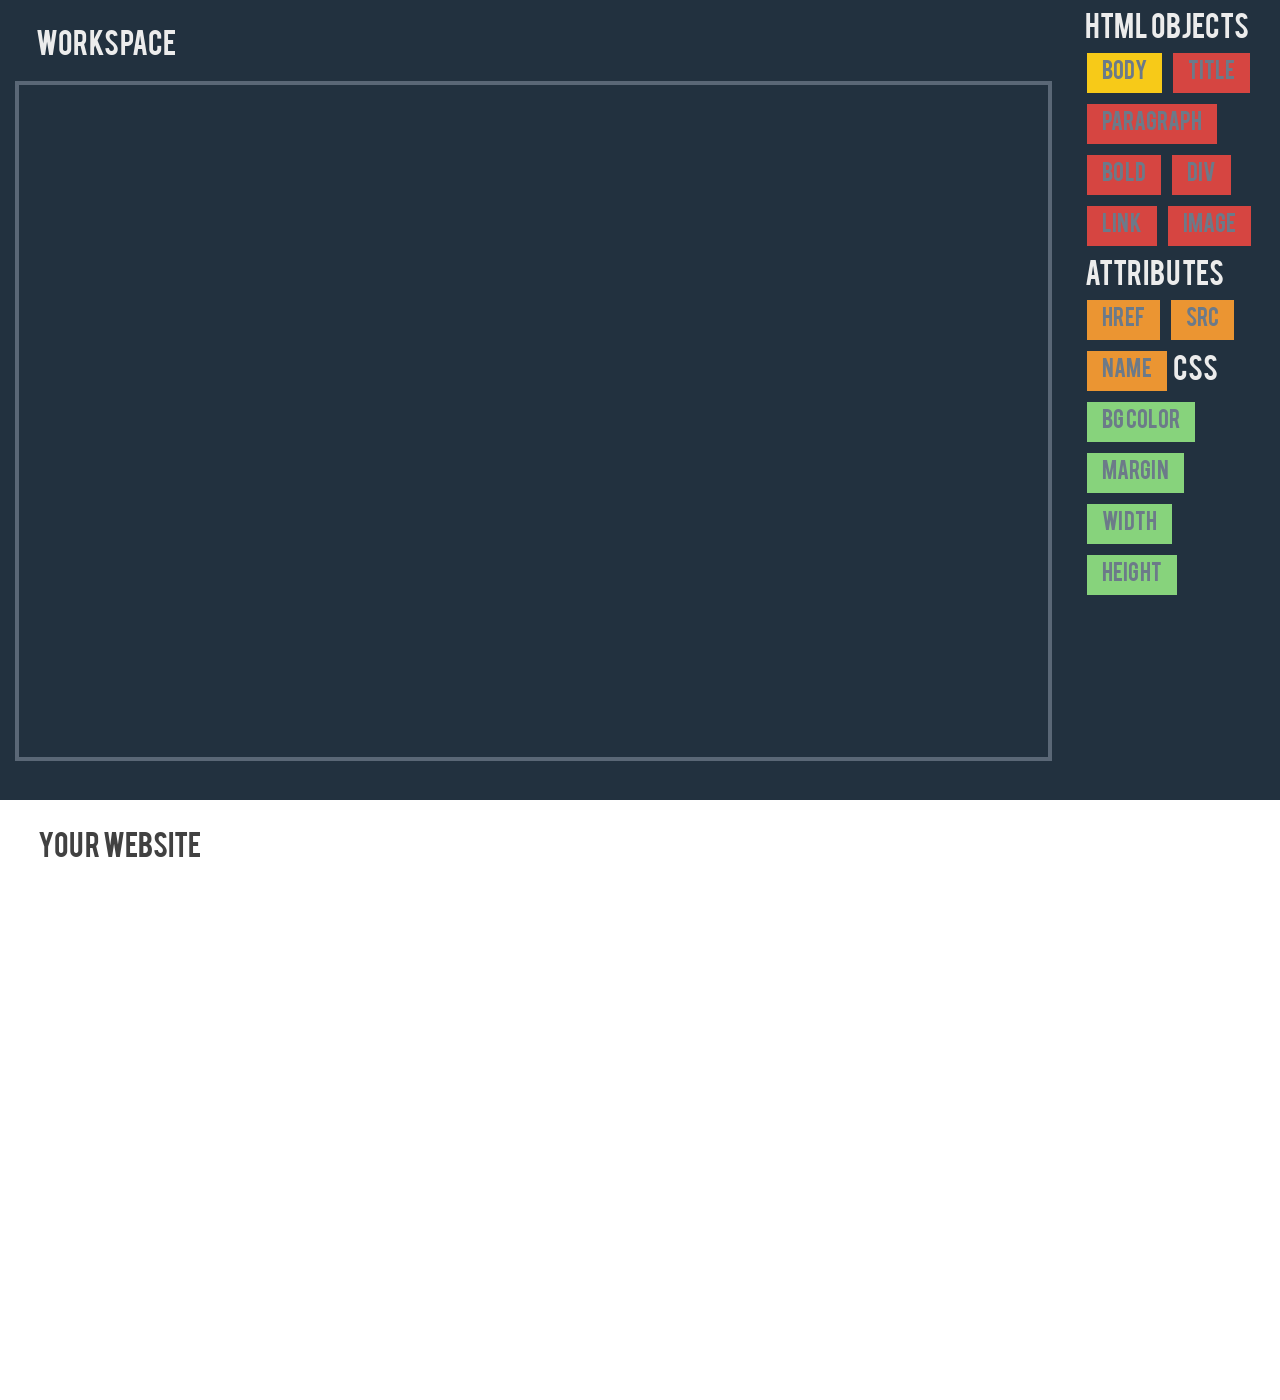
==== framework/index.html @ 988a63c0 "defensa" ====
<!DOCTYPE html>
<html lang="en">

<head>

    <meta charset="utf-8">
    <meta http-equiv="X-UA-Compatible" content="IE=edge">
    <meta name="viewport" content="width=device-width, initial-scale=1">
    <meta name="description" content="">
    <meta name="author" content="">

    <title>HTML generator</title>

    <!-- Bootstrap Core CSS -->
    <link href="css/bootstrap.css" rel="stylesheet">

    <!-- Custom CSS -->
    <link href="css/style.css" rel="stylesheet">
    <link href="css/font-awesome.min.css" rel="stylesheet">
     <!-- Custom JS -->
    <script src="js/jquery-2.1.1.js" type="text/javascript"></script>
    <script src="js/script.js" type="text/javascript"></script>
    <script src="js/jquery-ui.min.js" type="text/javascript"></script>
    
</head>
    <body>
            <div class="col-xs-12 HTMLgenerator">
            
            <div class="col-xs-10 arena">
                <p class="titulo">Workspace</p>
                <div class="col-xs-12 playground"></div>
            </div>
            <div class="col-xs-2 objects" >
                <div class="">
                <p class="titulo">HTML objects</p>
                    
                        <div id="0" class="col-xs-3 htmlMain yellow withauto"><p>BODY</p></div>
                        <div id="1" class="col-xs-3 htmlMain green withauto"><p>TITLE</p></div>
                        <div id="2" class="col-xs-3 htmlMain green withauto"><p>PARAGRAPH</p></div>
                        <div id="3" class="col-xs-3 htmlMain green withauto"><p>BOLD</p></div>
                        <div id="4" class="col-xs-3 htmlMain green withauto"><p>DIV</p></div>
                        <div id="5" class="col-xs-3 htmlMain green withauto"><p>LINK</p></div>
                        <div id="6" class="col-xs-3 htmlMain green withauto"><p>IMAGE</p></div>
                 </div>
                <div class="">
                <p class="titulo">Attributes</p>
                        <div id="7" class="col-xs-3 htmlMain orange withauto"><p>HREF</p></div>
                        <div id="8" class="col-xs-3 htmlMain orange withauto"><p>SRC</p></div>
                        <div id="9" class="col-xs-3 htmlMain orange withauto"><p>NAME</p></div>
                </div>
                <div class="">
                <p class="titulo">CSS</p>
                        <div id="10" class="col-xs-3 htmlMain royal withauto"><p>BG COLOR</p></div>
                        <div id="11" class="col-xs-3 htmlMain royal withauto"><p>MARGIN</p></div>
                        <div id="12" class="col-xs-3 htmlMain royal withauto"><p>WIDTH</p></div>
                        <div id="13" class="col-xs-3 htmlMain royal withauto"><p>HEIGHT</p></div>
                    </div>
            </div>
            <div class="col-xs-11 result">
                <p class="titulo">Your Website</p>
                <div class="yourSite"></div>
            </div>
        </div>
        

</body>
    </body>
</html>
---- framework/css/style.css ----
@font-face {
    font-family: "BebasNeueBold";
    src: url("../fonts/BEBAS.ttf");
}
.objects {
    background-color: #22313F;
    height: 800px;
}

.arena {
    background-color: #22313F;
    height: 800px;
    z-index: -10;
}

.titulo {
    font-family: "BebasNeueBold";
    font-size: 2em;
    color: #ECECEC;
    margin: 2%;
}

.htmlMain {
    cursor: pointer;
    height: auto;
    text-align: center;
    margin: 3%;
}
.htmlMain > p{
    font-family: "BebasNeueBold";
    font-size: 1.5em;
    color: #6C7A89;
}


.HTMLgenerator {
    padding: 0;
    z-index: -100;
}

.yellow {
    background-color:#F7CA18;
}
.green {
    background-color:#D64541;
}
.playground {
    height: 85%;
    border: solid 0.3em #5a6776;
     background-color: #22313F;
    overflow: scroll;
}
.htmlParts {
    cursor: pointer;
    height: auto;
    text-align: center;
    margin: 3%;
}
.htmlParts > p{
     font-family: "BebasNeueBold";
    font-size: 1.2em;
    color: #2d2e2f;
}
.htmlPartsAtriSty {
    cursor: pointer;
    height: auto;
    text-align: center;
    margin: 3%;
}
.htmlPartsAtriSty > p{
     font-family: "BebasNeueBold";
    font-size: 1.2em;
    color: #2d2e2f;
}
.withauto {
    width: auto;
}

.result {
    background-color: #fff;
    height: 600px;
}
.result > p{
    color: #414141;
}
.arriba { 
    border-width: 2px;
    border-style: dotted;
    border-color: #A36491;
    
}
.arriba2 { 
    border-width: 2px;
    border-style: solid;
    border-color: #A36491;
    
}
.orange {
    background-color: #EB9532;
}

.royal {
    background-color: #87D37C;
}
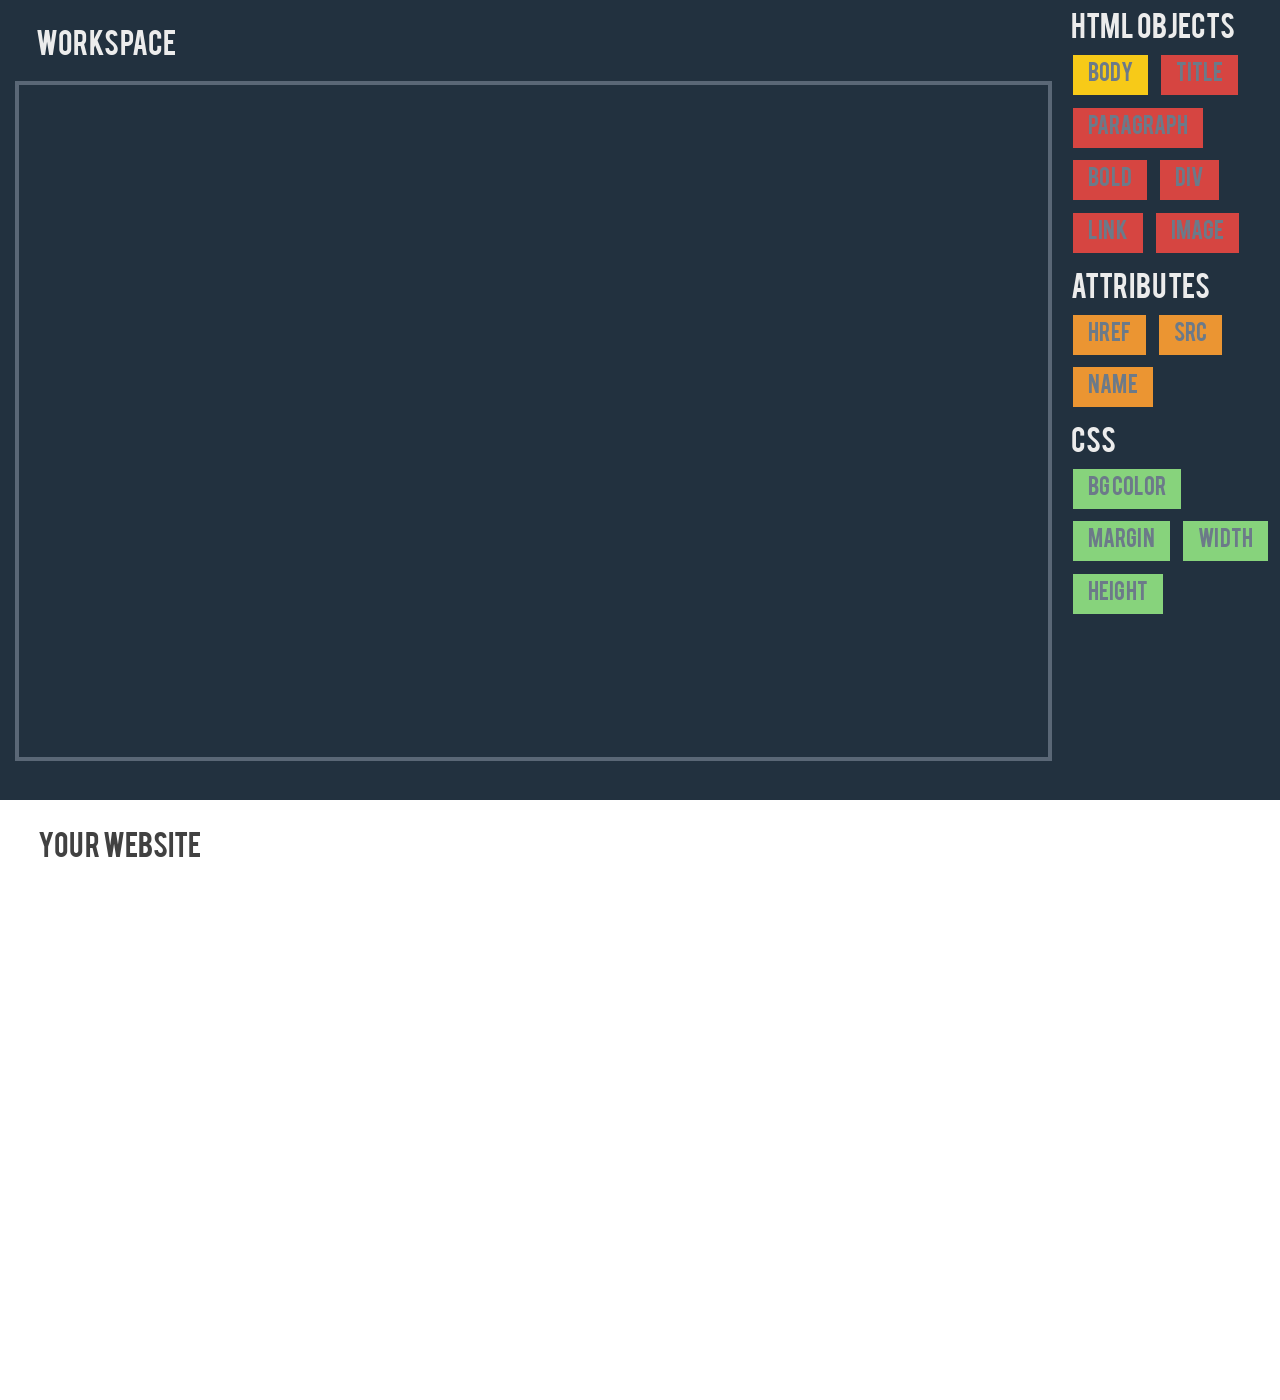
==== commit 4ad0649d: "pequenos cambios de la version que modifique y perdi" ====
--- a/framework/index.html
+++ b/framework/index.html
@@ -31,7 +31,7 @@
                 <div class="col-xs-12 playground"></div>
             </div>
             <div class="col-xs-2 objects" >
-                <div class="">
+                <div class="row">
                 <p class="titulo">HTML objects</p>
                     
                         <div id="0" class="col-xs-3 htmlMain yellow withauto"><p>BODY</p></div>
@@ -42,13 +42,13 @@
                         <div id="5" class="col-xs-3 htmlMain green withauto"><p>LINK</p></div>
                         <div id="6" class="col-xs-3 htmlMain green withauto"><p>IMAGE</p></div>
                  </div>
-                <div class="">
+                <div class="row">
                 <p class="titulo">Attributes</p>
                         <div id="7" class="col-xs-3 htmlMain orange withauto"><p>HREF</p></div>
                         <div id="8" class="col-xs-3 htmlMain orange withauto"><p>SRC</p></div>
                         <div id="9" class="col-xs-3 htmlMain orange withauto"><p>NAME</p></div>
                 </div>
-                <div class="">
+                <div class="row">
                 <p class="titulo">CSS</p>
                         <div id="10" class="col-xs-3 htmlMain royal withauto"><p>BG COLOR</p></div>
                         <div id="11" class="col-xs-3 htmlMain royal withauto"><p>MARGIN</p></div>
